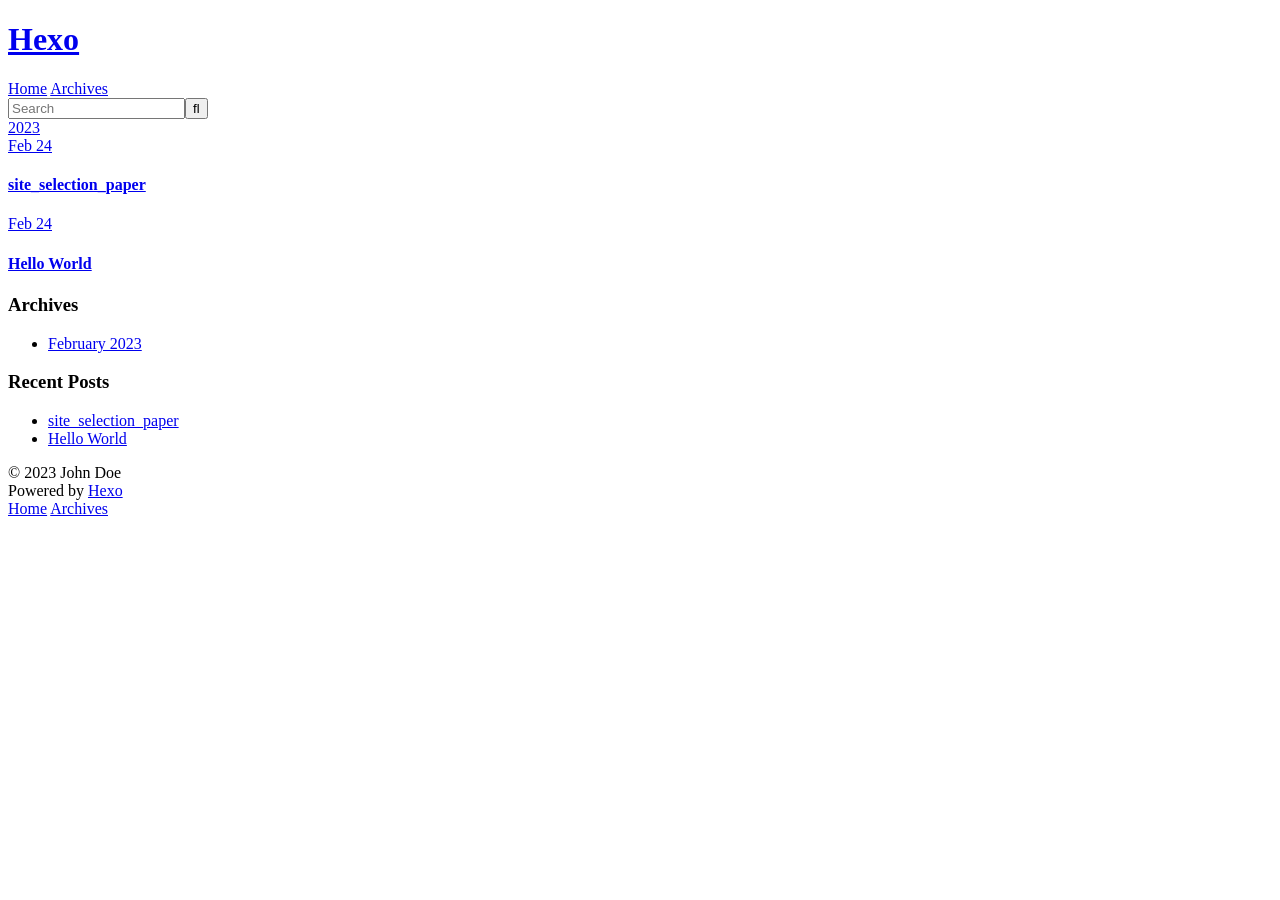
==== archives/index.html @ 6d4f3b31 "Site updated: 2023-02-24 17:22:39" ====
<!DOCTYPE html>
<html>
<head>
  <meta charset="utf-8">
  

  
  <title>Archives | Hexo</title>
  <meta name="viewport" content="width=device-width, initial-scale=1, maximum-scale=1">
  <meta property="og:type" content="website">
<meta property="og:title" content="Hexo">
<meta property="og:url" content="http://example.com/archives/index.html">
<meta property="og:site_name" content="Hexo">
<meta property="og:locale" content="en_US">
<meta property="article:author" content="John Doe">
<meta name="twitter:card" content="summary">
  
    <link rel="alternate" href="/atom.xml" title="Hexo" type="application/atom+xml">
  
  
    <link rel="icon" href="/favicon.png">
  
  
    <link href="//fonts.googleapis.com/css?family=Source+Code+Pro" rel="stylesheet" type="text/css">
  
  
<link rel="stylesheet" href="/css/style.css">

<meta name="generator" content="Hexo 5.4.2"></head>

<body>
  <div id="container">
    <div id="wrap">
      <header id="header">
  <div id="banner"></div>
  <div id="header-outer" class="outer">
    <div id="header-title" class="inner">
      <h1 id="logo-wrap">
        <a href="/" id="logo">Hexo</a>
      </h1>
      
    </div>
    <div id="header-inner" class="inner">
      <nav id="main-nav">
        <a id="main-nav-toggle" class="nav-icon"></a>
        
          <a class="main-nav-link" href="/">Home</a>
        
          <a class="main-nav-link" href="/archives">Archives</a>
        
      </nav>
      <nav id="sub-nav">
        
          <a id="nav-rss-link" class="nav-icon" href="/atom.xml" title="RSS Feed"></a>
        
        <a id="nav-search-btn" class="nav-icon" title="Search"></a>
      </nav>
      <div id="search-form-wrap">
        <form action="//google.com/search" method="get" accept-charset="UTF-8" class="search-form"><input type="search" name="q" class="search-form-input" placeholder="Search"><button type="submit" class="search-form-submit">&#xF002;</button><input type="hidden" name="sitesearch" value="http://example.com"></form>
      </div>
    </div>
  </div>
</header>
      <div class="outer">
        <section id="main">
  
  
    
    
      
      
      <section class="archives-wrap">
        <div class="archive-year-wrap">
          <a href="/archives/2023" class="archive-year">2023</a>
        </div>
        <div class="archives">
    
    <article class="archive-article archive-type-post">
  <div class="archive-article-inner">
    <header class="archive-article-header">
      <a href="/2023/02/24/site-selection-paper/" class="archive-article-date">
  <time datetime="2023-02-24T09:17:51.000Z" itemprop="datePublished">Feb 24</time>
</a>
      
  
    <h1 itemprop="name">
      <a class="archive-article-title" href="/2023/02/24/site-selection-paper/">site_selection_paper</a>
    </h1>
  

    </header>
  </div>
</article>
  
    
    
    <article class="archive-article archive-type-post">
  <div class="archive-article-inner">
    <header class="archive-article-header">
      <a href="/2023/02/24/hello-world/" class="archive-article-date">
  <time datetime="2023-02-24T09:15:49.227Z" itemprop="datePublished">Feb 24</time>
</a>
      
  
    <h1 itemprop="name">
      <a class="archive-article-title" href="/2023/02/24/hello-world/">Hello World</a>
    </h1>
  

    </header>
  </div>
</article>
  
  
    </div></section>
  


</section>
        
          <aside id="sidebar">
  
    

  
    

  
    
  
    
  <div class="widget-wrap">
    <h3 class="widget-title">Archives</h3>
    <div class="widget">
      <ul class="archive-list"><li class="archive-list-item"><a class="archive-list-link" href="/archives/2023/02/">February 2023</a></li></ul>
    </div>
  </div>


  
    
  <div class="widget-wrap">
    <h3 class="widget-title">Recent Posts</h3>
    <div class="widget">
      <ul>
        
          <li>
            <a href="/2023/02/24/site-selection-paper/">site_selection_paper</a>
          </li>
        
          <li>
            <a href="/2023/02/24/hello-world/">Hello World</a>
          </li>
        
      </ul>
    </div>
  </div>

  
</aside>
        
      </div>
      <footer id="footer">
  
  <div class="outer">
    <div id="footer-info" class="inner">
      &copy; 2023 John Doe<br>
      Powered by <a href="http://hexo.io/" target="_blank">Hexo</a>
    </div>
  </div>
</footer>
    </div>
    <nav id="mobile-nav">
  
    <a href="/" class="mobile-nav-link">Home</a>
  
    <a href="/archives" class="mobile-nav-link">Archives</a>
  
</nav>
    

<script src="//ajax.googleapis.com/ajax/libs/jquery/2.0.3/jquery.min.js"></script>


  
<link rel="stylesheet" href="/fancybox/jquery.fancybox.css">

  
<script src="/fancybox/jquery.fancybox.pack.js"></script>




<script src="/js/script.js"></script>




  </div>
</body>
</html>
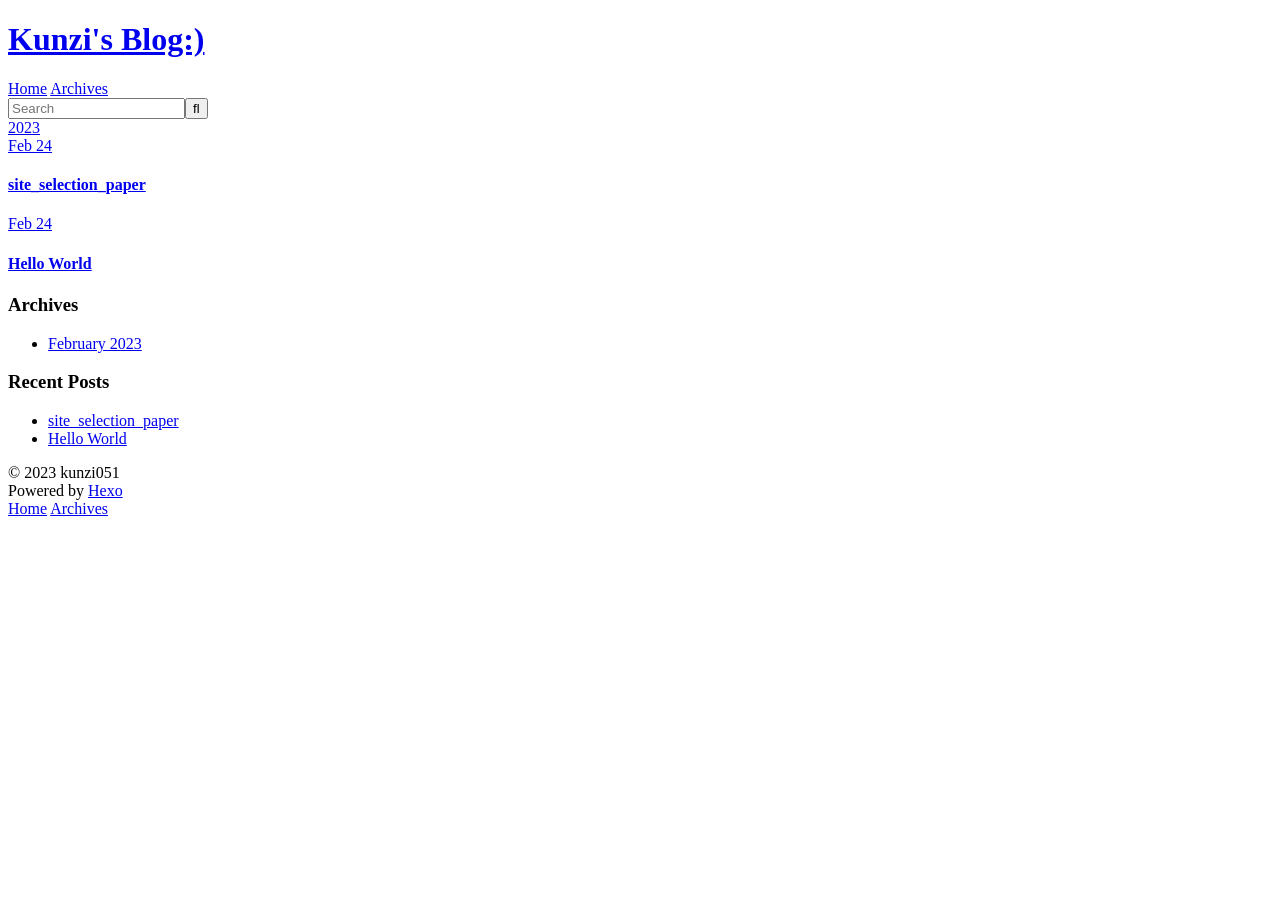
==== commit 6f9b1acd: "Site updated: 2023-02-24 17:29:26" ====
--- a/archives/index.html
+++ b/archives/index.html
@@ -5,17 +5,17 @@
   
 
   
-  <title>Archives | Hexo</title>
+  <title>Archives | Kunzi&#39;s Blog:)</title>
   <meta name="viewport" content="width=device-width, initial-scale=1, maximum-scale=1">
   <meta property="og:type" content="website">
-<meta property="og:title" content="Hexo">
+<meta property="og:title" content="Kunzi&#39;s Blog:)">
 <meta property="og:url" content="http://example.com/archives/index.html">
-<meta property="og:site_name" content="Hexo">
+<meta property="og:site_name" content="Kunzi&#39;s Blog:)">
 <meta property="og:locale" content="en_US">
-<meta property="article:author" content="John Doe">
+<meta property="article:author" content="kunzi051">
 <meta name="twitter:card" content="summary">
   
-    <link rel="alternate" href="/atom.xml" title="Hexo" type="application/atom+xml">
+    <link rel="alternate" href="/atom.xml" title="Kunzi&#39;s Blog:)" type="application/atom+xml">
   
   
     <link rel="icon" href="/favicon.png">
@@ -36,7 +36,7 @@
   <div id="header-outer" class="outer">
     <div id="header-title" class="inner">
       <h1 id="logo-wrap">
-        <a href="/" id="logo">Hexo</a>
+        <a href="/" id="logo">Kunzi&#39;s Blog:)</a>
       </h1>
       
     </div>
@@ -164,7 +164,7 @@
   
   <div class="outer">
     <div id="footer-info" class="inner">
-      &copy; 2023 John Doe<br>
+      &copy; 2023 kunzi051<br>
       Powered by <a href="http://hexo.io/" target="_blank">Hexo</a>
     </div>
   </div>
